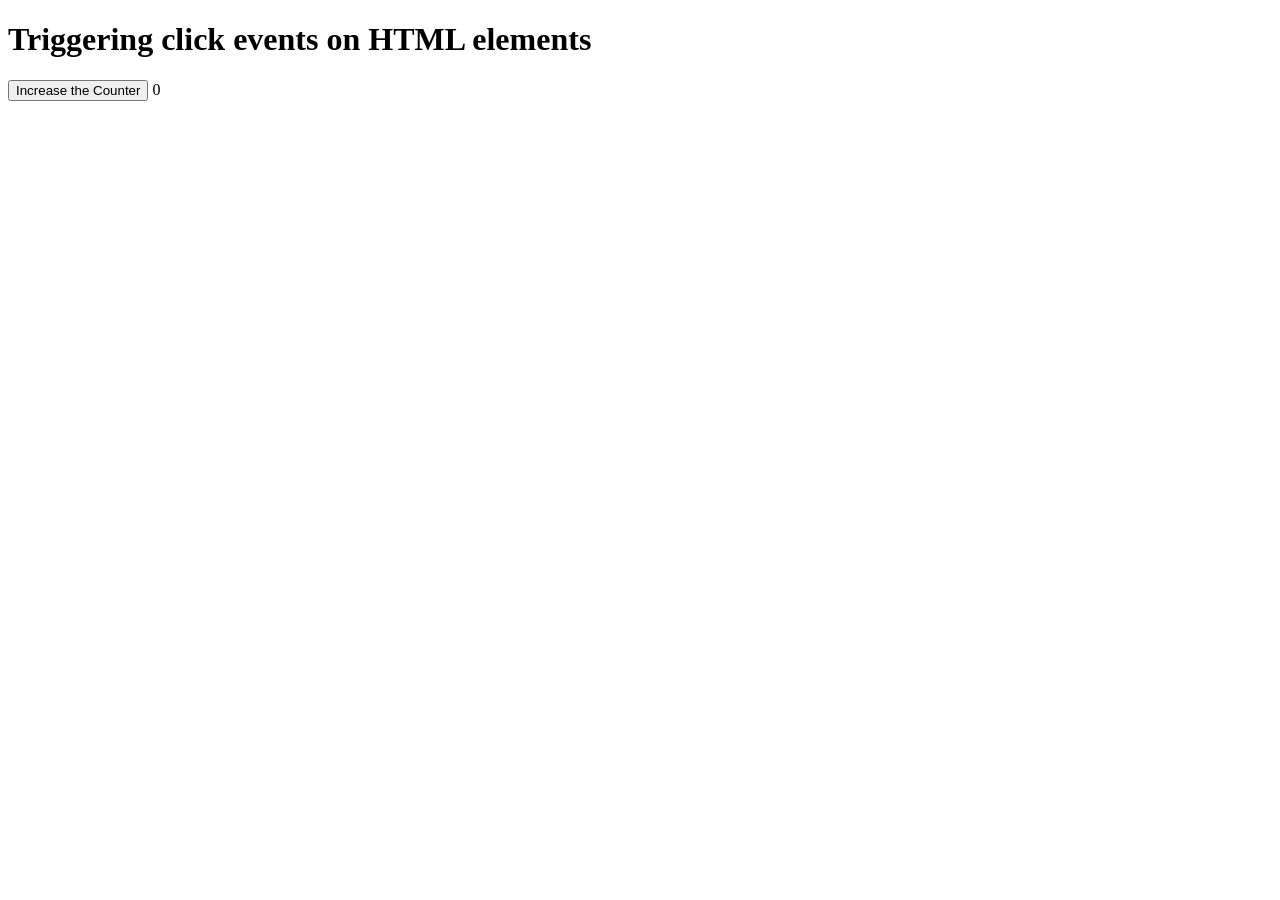
==== WEEK 7/events.html @ fcb2d21a "create css, html and js files" ====
<!DOCTYPE html>
<html lang="en">
<head>
    <meta charset="UTF-8">
    <meta http-equiv="X-UA-Compatible" content="IE=edge">
    <meta name="viewport" content="width=device-width, initial-scale=1.0">
    <title>Tiggering Events in HTML</title>

    <link rel="stylesheet" href="events.css">
</head>
<body>
    <h1>Triggering click events on HTML elements</h1>

    <button id="incrementButton">Increase the Counter</button>
    
    <span id="counter" numberOfClicks=0>0</span>

    <script src="events.js"></script>
</body>
</html>
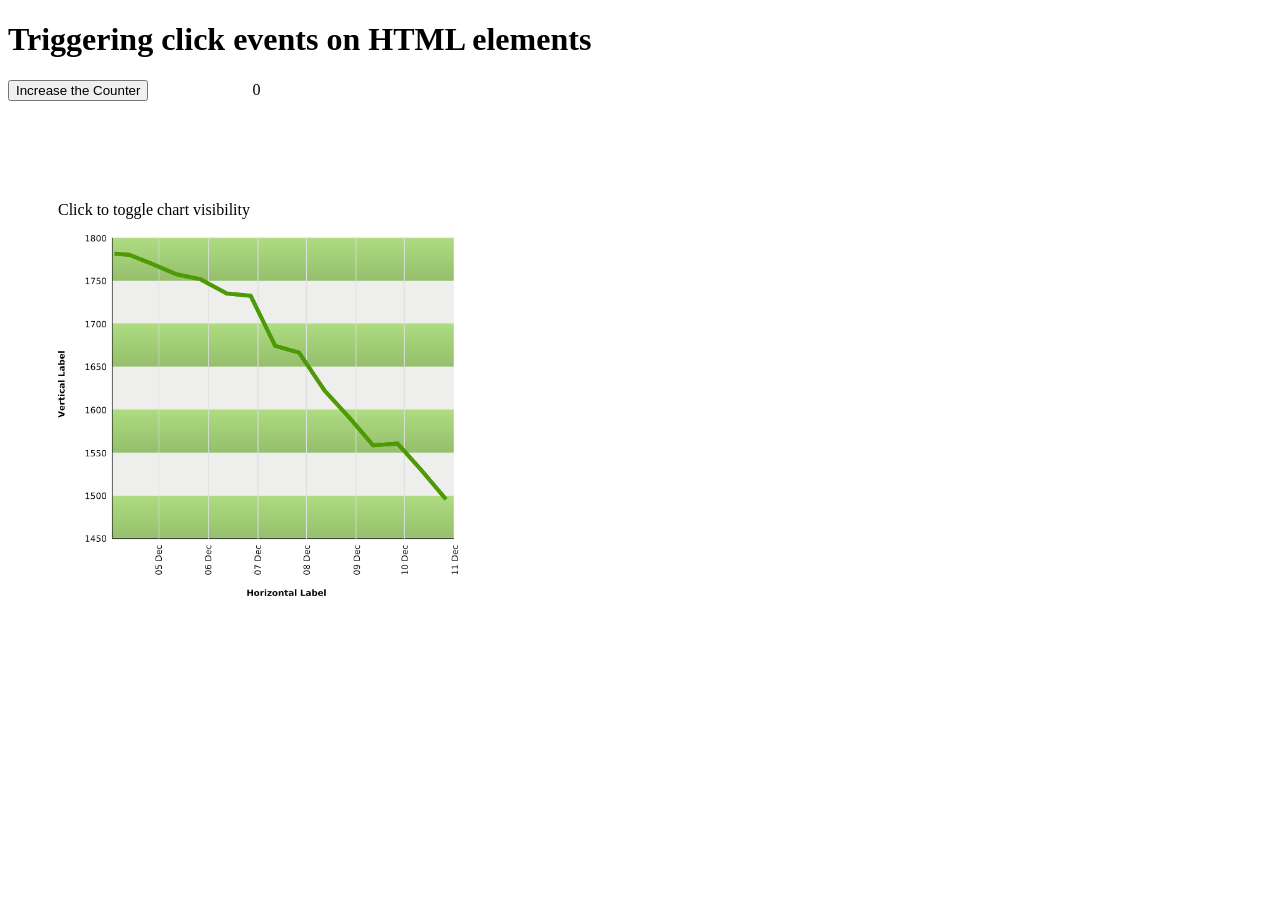
==== commit d514cdc2: "add image and toggle visibility of image on the page" ====
--- a/WEEK 7/events.html
+++ b/WEEK 7/events.html
@@ -16,5 +16,11 @@
     <span id="counter" numberOfClicks=0>0</span>
 
     <script src="events.js"></script>
+
+    <div class="chartContainer">
+        <p id="chartToggle">Click to toggle chart visibility</p>
+        <img src="images/toggle.png" id="chart1">
+
+    </div>
 </body>
 </html>
--- a/WEEK 7/events.css
+++ b/WEEK 7/events.css
@@ -0,0 +1,12 @@
+#counter {
+  margin-left: 100px;
+}
+
+.chartContainer {
+  margin-left: 50px;
+  margin-top: 100px;
+}
+
+img {
+  width: 400px;
+}
